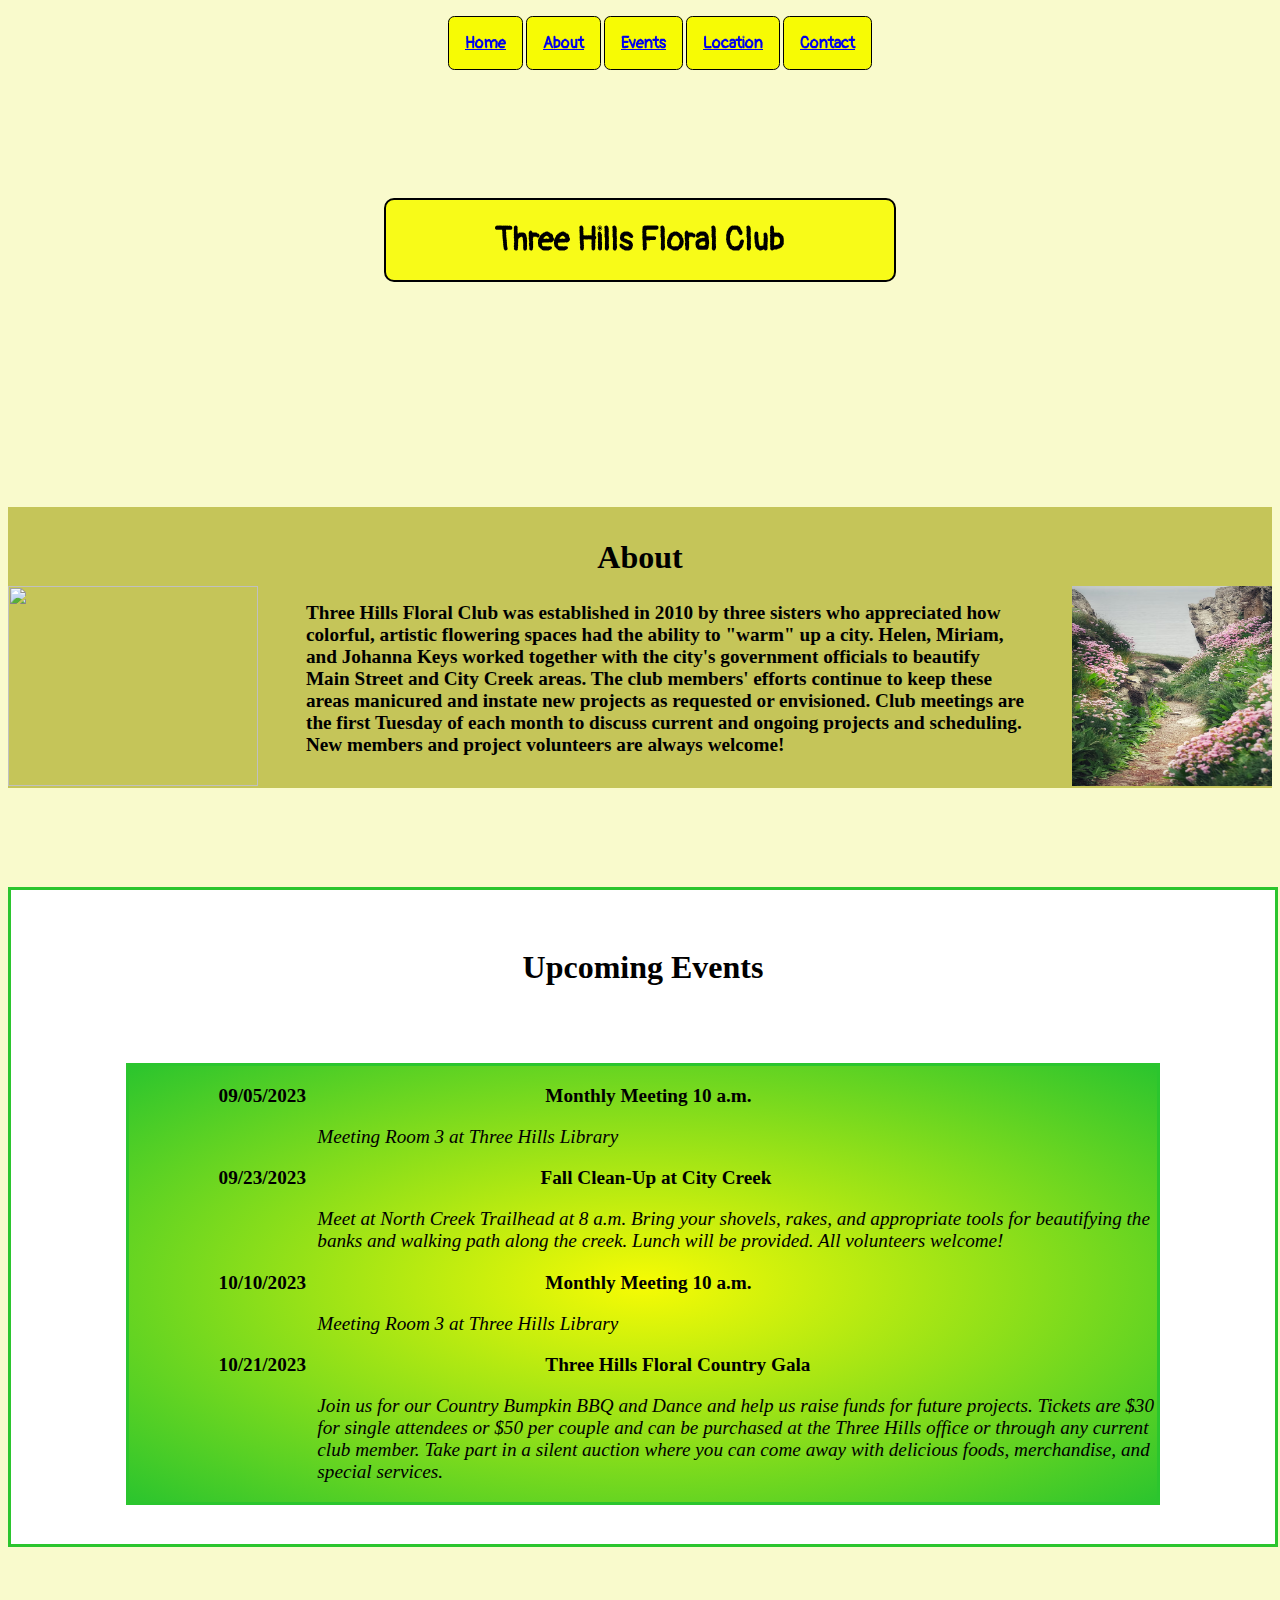
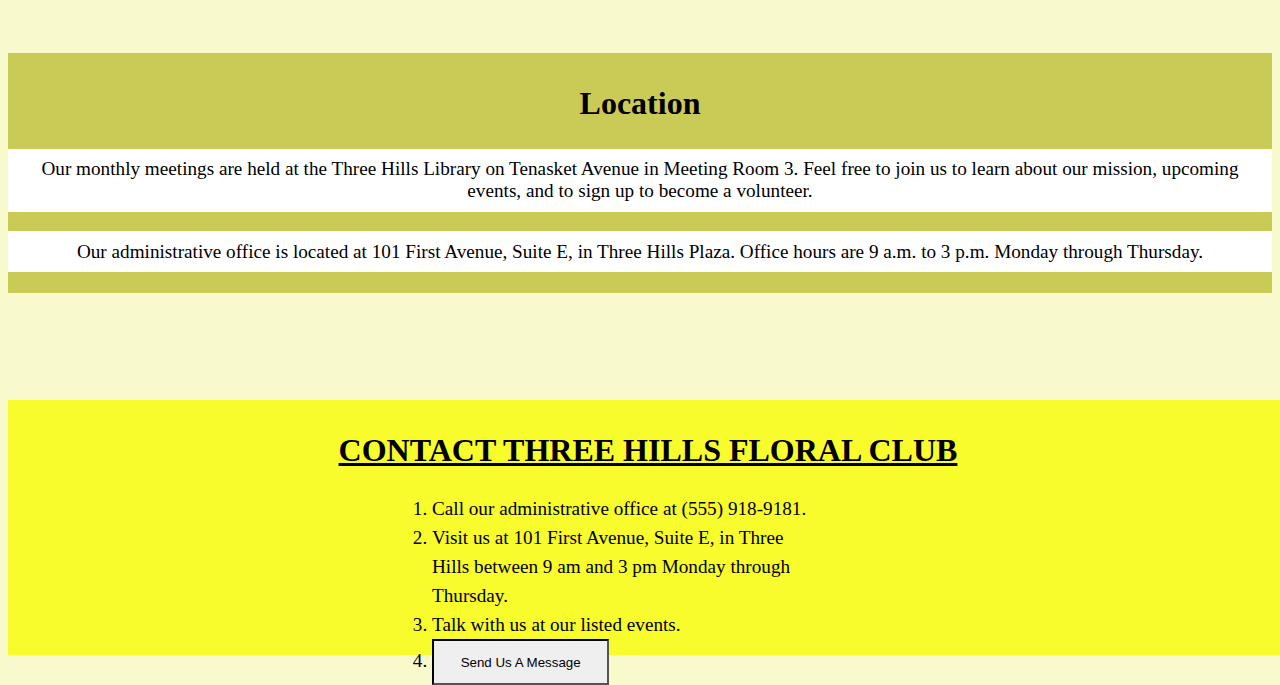
==== Club_Project/index.html @ e51ef091 "final media queries added to portfolio" ====
<!DOCTYPE html>
<html lang="en">
<head>
    <meta charset="UTF-8">
    <meta http-equiv="X-UA-Compatible" content="IE=edge">
    <meta name="viewport" content="width=device-width, initial-scale=1.0">
    <title>Floral Club Project</title>
    <link rel="stylesheet" href="style.css">
    <link rel="preconnect" href="https://fonts.googleapis.com">
    <link rel="preconnect" href="https://fonts.gstatic.com" crossorigin>
    <link href="https://fonts.googleapis.com/css2?family=Pangolin&display=swap" rel="stylesheet">
</head>

<body>
    <header id="header">
        <nav>
            <ul>
                <li><a href="#header">Home</a></li>
                <li><a href="#about">About</a></li>
                <li><a href="#events">Events</a></li>
                <li><a href="#location">Location</a></li>
                <li><a href="#contact">Contact</a></li>
            </ul>
        </nav>

        <h1>Three Hills Floral Club</h1>
    </header>
        
    <main>
        
            <section id="about">

                <h2>About</h2>
                
                <img src="red_flower.jpg" height="200rem" width="250rem" alt="" > 
                <img src="path_photo.avif" class="path" height="200px" width="200px" alt="" >

                <p> Three Hills Floral Club was established in 2010 by three sisters who appreciated how colorful, artistic flowering spaces had the ability to "warm" up a city. 
                    Helen, Miriam, and Johanna Keys worked together with the city's government officials to beautify Main Street and City Creek areas. The club members' efforts continue 
                    to keep these areas manicured and instate new projects as requested or envisioned. Club meetings are the first Tuesday of each month to discuss current and ongoing projects and scheduling. 
                    New members and project volunteers are always welcome!</p>
                
            </section>

            <section id="events">
                <h2>Upcoming Events</h2>

                <ul class="events">
                    <li><p class="date">09/05/2023 <span>Monthly Meeting 10 a.m.</span></p>
                        <p class="description">Meeting Room 3 at Three Hills Library</p>
                    </li>
                    <li><p class="date">09/23/2023<span>Fall Clean-Up at City Creek</span></p>
                        <p class="description">Meet at North Creek Trailhead at 8 a.m. Bring your shovels, rakes, and appropriate tools for 
                        beautifying the banks and walking path along the creek. Lunch will be provided. All volunteers welcome!</p> 
                    </li>
                    <li><p class="date">10/10/2023 <span>Monthly Meeting 10 a.m.</span></p>
                        <p class="description">Meeting Room 3 at Three Hills Library</p>
                    </li>
                    <li><p class="date">10/21/2023 <span>Three Hills Floral Country Gala</span></p>
                        <p class="description">Join us for our Country Bumpkin BBQ and Dance and help us raise funds for future projects. Tickets are $30 for single attendees or $50 per couple 
                        and can be purchased at the Three Hills office or through any current club member. Take part in a silent auction where you can come away with delicious foods, merchandise, 
                        and special services.</p></li>
                </ul>
            </section>

            <section id="location">
                <h2>Location</h2>

                <p class="location">Our monthly meetings are held at the Three Hills Library on Tenasket Avenue in Meeting Room 3.  Feel free to join us to learn about our mission, upcoming events, 
                    and to sign up to become a volunteer.</p>
                <p class="location">Our administrative office is located at 101 First Avenue, Suite E, in Three Hills Plaza. Office hours are 9 a.m. to 3 p.m. Monday through Thursday. </p>
            </section>
        </div>
    </main>

    <footer id="contact">

        <h2 class="contact-title">Contact Three Hills Floral Club</h2>
        
        <div class="contact-modes">
            <form action="">
            <ul>
                <li>Call our administrative office at (555) 918-9181.</li>
                <li>Visit us at 101 First Avenue, Suite E, in Three Hills 
                between 9 am and 3 pm Monday through Thursday.</li>
                <li>Talk with us at our listed events.</li>
                <li><a href="Contact_Form.html"><button class="button">Send Us A Message</button></a></li>
            </ul>
            </form>
        </div>
    </footer>  
</body>
</html>
---- Club_Project/style.css ----
html {
    text-align: center;
    background-color: hsl(61, 82%, 89%);
}

body {

}

header {
    display: block;
    width: 100vw;
    height: auto;
    background-image: url("zinnia_yellow_red.jpg");
    background-size: cover;
    background-repeat: no-repeat;
    padding-bottom: 5%;
    position: fixed;
    top: 0;
    left: 0;
    z-index: 1; 
    font-family: Pangolin;
    margin-bottom: 3em;
}

header ul {
    list-style-type: none;
}

header ul li {
    padding: 1em;
    display: inline-block;
    border: 0.1em solid black;
    background-color:hsl(61, 97%, 50%);
    border-radius: 0.4em;
    font-weight: bold;
}

h1 {
    background-color:hsla(61, 97%, 50%, 0.9);
    margin: 10% 30% 0% 30%;
    border-radius: 10px;
    border: 2px solid black;
    padding: 20px;
}

#about {
    display: block;
    position: relative;
    width: 100%;
    top: 30em;
    left: 0;
    background-color: hsl(60, 48%, 56%);
}

#about img {
    float: left; 
    margin: -1rem 3rem 0rem 0rem;
    padding-bottom: 1rem;
    border: 1em
}

#about .path {
    float: right;
    margin: -1rem 0rem 0rem 3rem;
    padding-bottom: 1rem;
}

h2 {
    font-family: Garamond, serif;
    font-size: 2rem;
    font-weight: bold;
    padding-top: 1em;
}

#about p {
    text-align: left;
    font-family: Garamond, serif;
    font-size: 1.2rem;
    padding-bottom: 2rem;
    padding-top: 0rem;
    font-weight: bold;
}

#events {
    position: relative;
    top: 35em;
    left: 0; 
    width: 100%;
    height: auto;
    border: 0.2em solid hsl(121, 64%, 47%);
    background-color: white;
    
}

.events {
    position: relative; 
    top: 2em;
    left: 0;
    text-align: left;
    font-size: 1.2em;
    height: auto;
    border: 0.2em solid hsl(121, 64%, 47%);
    margin: 2em 6em 4em;
    background-image: radial-gradient(hsl(61, 97%, 50%), hsl(121, 64%, 47%));
}   


.date {
    margin-left: 5%;
    font-weight: bold;
}

span {
    margin-left: 25%;
    font-weight: bold;
}

.description {
    margin-left: 15%;
    font-style: italic;
}

.events li {
    list-style-type: none;
}

#location {
    position: relative;
    top: 40em;
    left: 0; 
    height: 15em;
    background-color: hsl(61, 53%, 57%);
    
}

.location {
    background-color: white;
    padding: 0.5em 1em;
    font-size: 1.2em;
}

#contact {
    position: relative;
    top: 45em;
    left: 0; 
    height: auto;
    width: 100vw;
    background-color: hsla(61, 97%, 50%, 0.8)
}

.contact-title {
    text-decoration: underline;
    text-transform: uppercase;
}

.contact-modes ul {
    height: 10em;
    width: 60%;
    text-align: left;
    list-style-type: hidden;
}

.contact-modes li {
    text-align: left;
    line-height: 1.5em;
    font-size: 1.2em;
    margin-left: 50%;
}

li .button {
    border: 0.2em inset black;
    padding: 1em 2em;
}
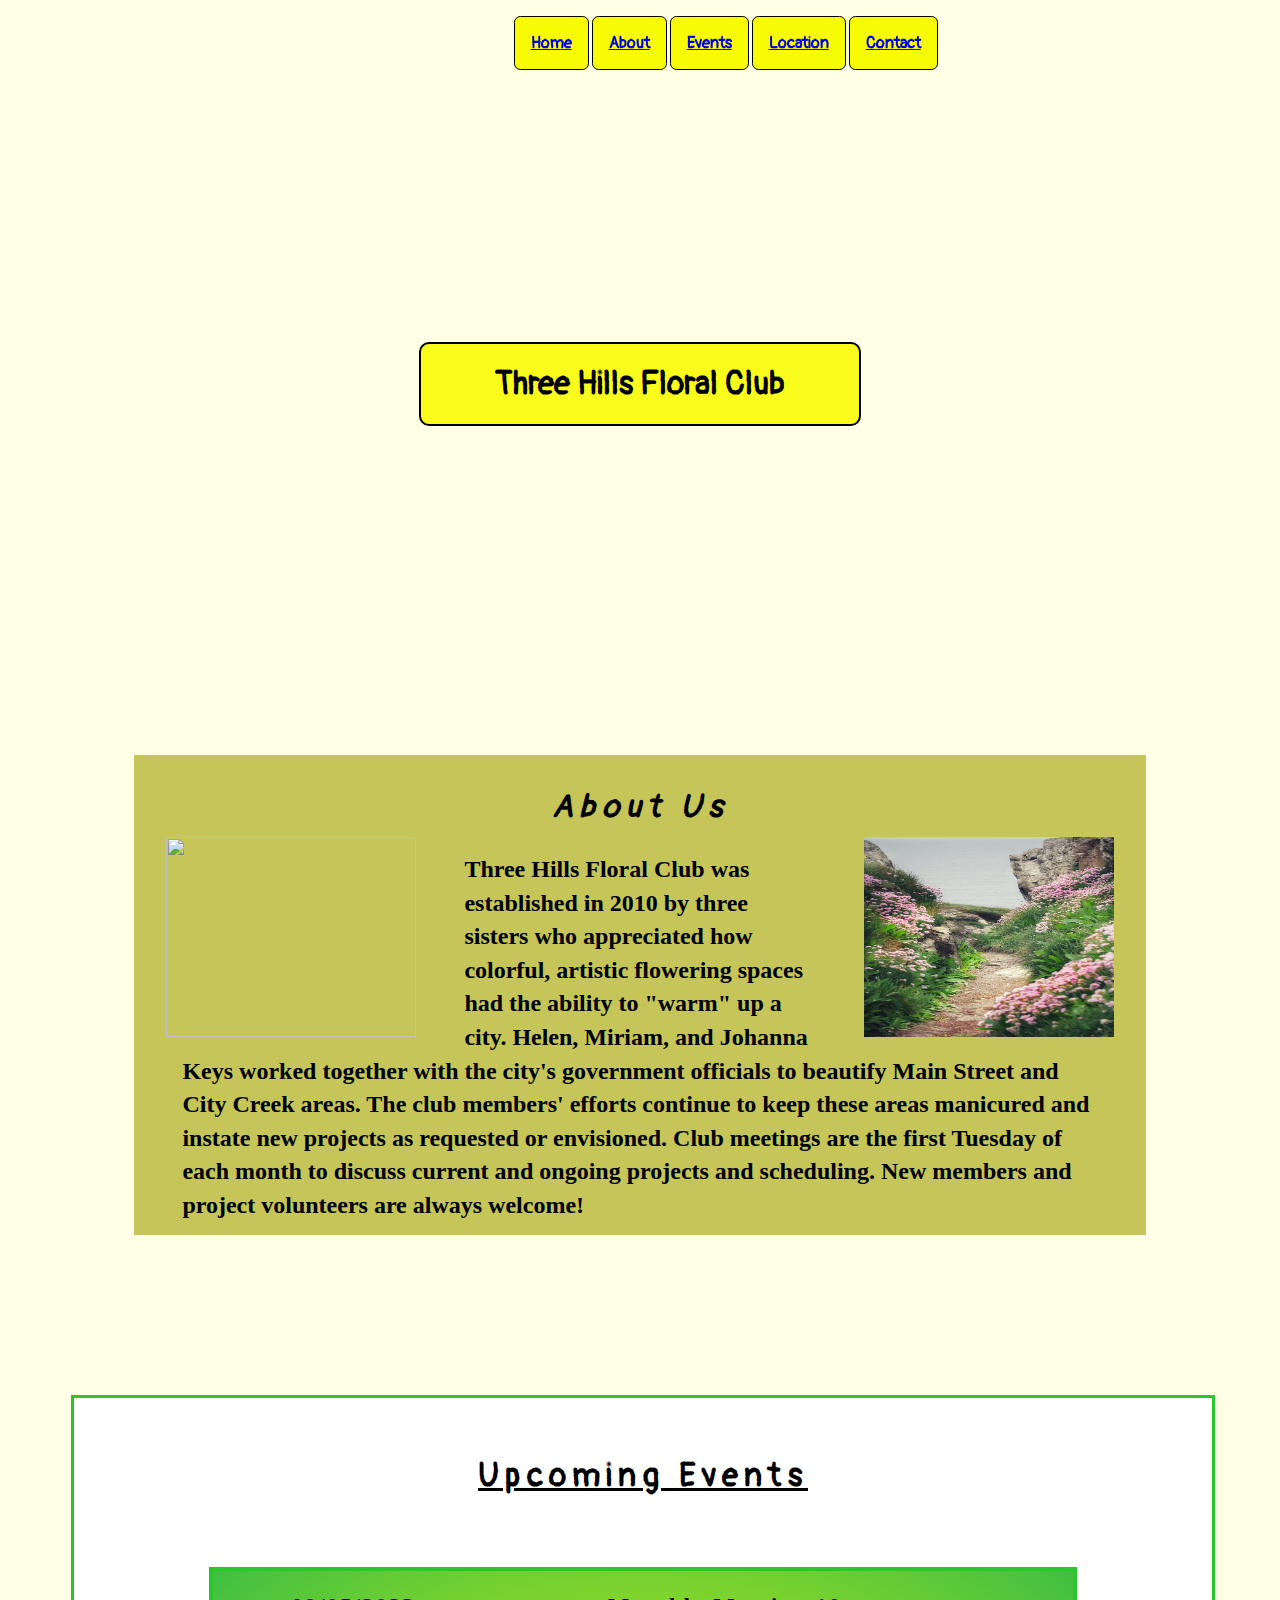
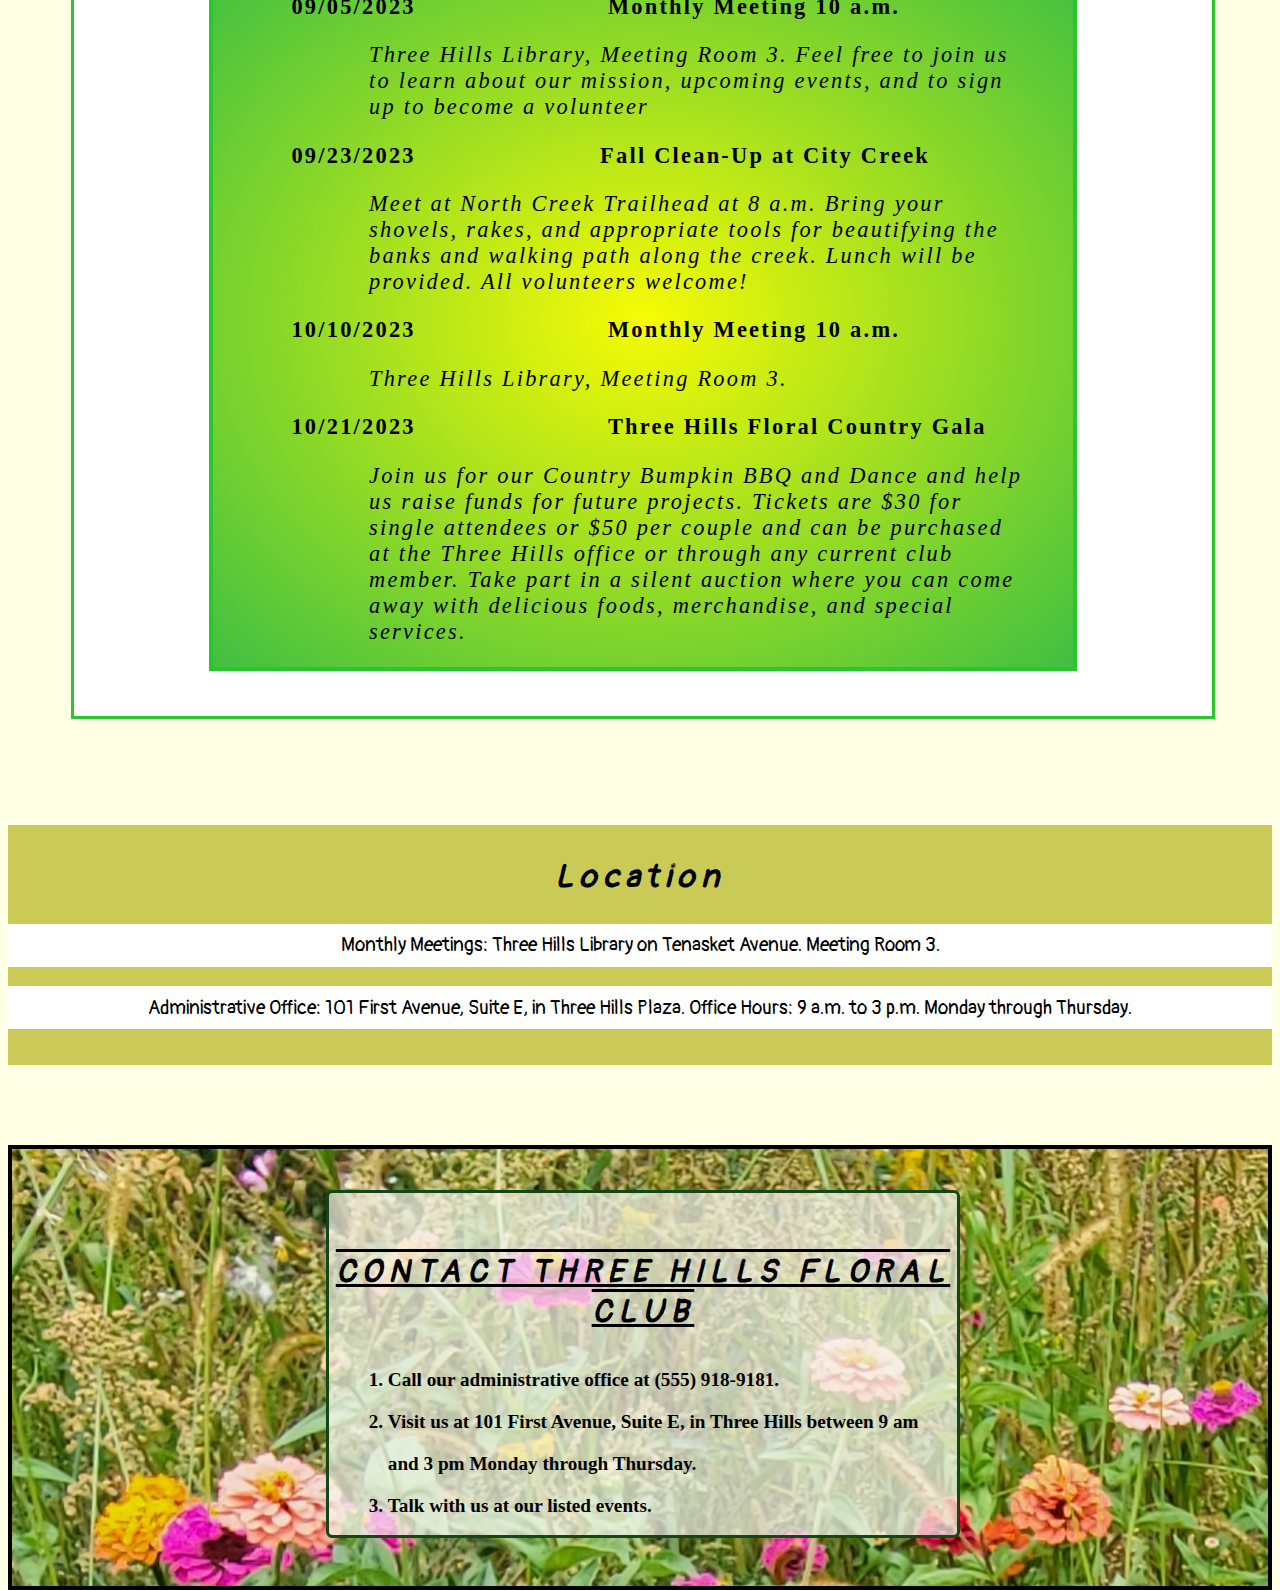
==== commit 7f1949db: "completed floral project, form, flex portfolio" ====
--- a/Club_Project/index.html
+++ b/Club_Project/index.html
@@ -24,69 +24,73 @@
         </nav>
 
         <h1>Three Hills Floral Club</h1>
+
+        
     </header>
         
+
     <main>
-        
-            <section id="about">
+    
 
-                <h2>About</h2>
+        <section id="about">
+
+            <h2>About Us</h2>
                 
-                <img src="red_flower.jpg" height="200rem" width="250rem" alt="" > 
-                <img src="path_photo.avif" class="path" height="200px" width="200px" alt="" >
+            <img src="red_flower.jpg" height="200rem" width="250rem" alt="" > 
+            <img src="path_photo.avif" class="path" height="200px" width="250px" alt="" >
 
-                <p> Three Hills Floral Club was established in 2010 by three sisters who appreciated how colorful, artistic flowering spaces had the ability to "warm" up a city. 
-                    Helen, Miriam, and Johanna Keys worked together with the city's government officials to beautify Main Street and City Creek areas. The club members' efforts continue 
-                    to keep these areas manicured and instate new projects as requested or envisioned. Club meetings are the first Tuesday of each month to discuss current and ongoing projects and scheduling. 
-                    New members and project volunteers are always welcome!</p>
+            <p> Three Hills Floral Club was established in 2010 by three sisters who appreciated how colorful, artistic flowering spaces had the ability to "warm" up a city. 
+            Helen, Miriam, and Johanna Keys worked together with the city's government officials to beautify Main Street and City Creek areas. The club members' efforts continue 
+            to keep these areas manicured and instate new projects as requested or envisioned. Club meetings are the first Tuesday of each month to discuss current and ongoing projects and scheduling. 
+            New members and project volunteers are always welcome!</p>
                 
-            </section>
+        </section>
 
-            <section id="events">
-                <h2>Upcoming Events</h2>
+        <section id="events">
+            <h2>Upcoming Events</h2>
 
-                <ul class="events">
-                    <li><p class="date">09/05/2023 <span>Monthly Meeting 10 a.m.</span></p>
-                        <p class="description">Meeting Room 3 at Three Hills Library</p>
-                    </li>
-                    <li><p class="date">09/23/2023<span>Fall Clean-Up at City Creek</span></p>
-                        <p class="description">Meet at North Creek Trailhead at 8 a.m. Bring your shovels, rakes, and appropriate tools for 
-                        beautifying the banks and walking path along the creek. Lunch will be provided. All volunteers welcome!</p> 
-                    </li>
-                    <li><p class="date">10/10/2023 <span>Monthly Meeting 10 a.m.</span></p>
-                        <p class="description">Meeting Room 3 at Three Hills Library</p>
-                    </li>
-                    <li><p class="date">10/21/2023 <span>Three Hills Floral Country Gala</span></p>
-                        <p class="description">Join us for our Country Bumpkin BBQ and Dance and help us raise funds for future projects. Tickets are $30 for single attendees or $50 per couple 
-                        and can be purchased at the Three Hills office or through any current club member. Take part in a silent auction where you can come away with delicious foods, merchandise, 
-                        and special services.</p></li>
-                </ul>
-            </section>
+            <ul class="events">
+                <li><p class="date">09/05/2023 <span>Monthly Meeting 10 a.m.</span></p>
+                    <p class="description">Three Hills Library, Meeting Room 3. Feel free to join us to learn about our mission, upcoming events, 
+                        and to sign up to become a volunteer</p>
+                </li>
+                <li><p class="date">09/23/2023<span>Fall Clean-Up at City Creek</span></p>
+                    <p class="description">Meet at North Creek Trailhead at 8 a.m. Bring your shovels, rakes, and appropriate tools for 
+                    beautifying the banks and walking path along the creek. Lunch will be provided. All volunteers welcome!</p> 
+                </li>
+                <li><p class="date">10/10/2023 <span>Monthly Meeting 10 a.m.</span></p>
+                    <p class="description">Three Hills Library, Meeting Room 3.</p>
+                </li>
+                <li><p class="date">10/21/2023 <span>Three Hills Floral Country Gala</span></p>
+                    <p class="description">Join us for our Country Bumpkin BBQ and Dance and help us raise funds for future projects. Tickets are $30 for single attendees or $50 per couple 
+                    and can be purchased at the Three Hills office or through any current club member. Take part in a silent auction where you can come away with delicious foods, merchandise, 
+                    and special services.</p></li>
+            </ul>
+        </section>
 
-            <section id="location">
-                <h2>Location</h2>
+        <section id="location">
+            <h2>Location</h2>
 
-                <p class="location">Our monthly meetings are held at the Three Hills Library on Tenasket Avenue in Meeting Room 3.  Feel free to join us to learn about our mission, upcoming events, 
-                    and to sign up to become a volunteer.</p>
-                <p class="location">Our administrative office is located at 101 First Avenue, Suite E, in Three Hills Plaza. Office hours are 9 a.m. to 3 p.m. Monday through Thursday. </p>
-            </section>
-        </div>
+            <p class="location">Monthly Meetings: Three Hills Library on Tenasket Avenue. Meeting Room 3.</p>
+            <p class="location">Administrative Office: 101 First Avenue, Suite E, in Three Hills Plaza. Office Hours: 9 a.m. to 3 p.m. Monday through Thursday.</p>
+        </section>
     </main>
 
     <footer id="contact">
-
-        <h2 class="contact-title">Contact Three Hills Floral Club</h2>
         
-        <div class="contact-modes">
-            <form action="">
-            <ul>
-                <li>Call our administrative office at (555) 918-9181.</li>
-                <li>Visit us at 101 First Avenue, Suite E, in Three Hills 
-                between 9 am and 3 pm Monday through Thursday.</li>
-                <li>Talk with us at our listed events.</li>
-                <li><a href="Contact_Form.html"><button class="button">Send Us A Message</button></a></li>
-            </ul>
-            </form>
+        <div class="contact-info">
+            <h2 class="contact-title">Contact Three Hills Floral Club</h2>
+        
+            <div class="contact-modes">
+                <form action="">
+                    <ul>
+                        <li>Call our administrative office at (555) 918-9181.</li>
+                        <li>Visit us at 101 First Avenue, Suite E, in Three Hills 
+                    between 9 am and 3 pm Monday through Thursday.</li>
+                        <li>Talk with us at our listed events.</li>
+                    </ul>
+                </form>
+            </div>
         </div>
     </footer>  
 </body>
--- a/Club_Project/style.css
+++ b/Club_Project/style.css
@@ -1,30 +1,31 @@
+/* Universal Styling */
+
 html {
     text-align: center;
-    background-color: hsl(61, 82%, 89%);
-}
-
-body {
-
-}
+    background-color: hsl(60, 100%, 95%);
+}
+
+/* Header Styling */
 
 header {
     display: block;
-    width: 100vw;
-    height: auto;
+    margin: 0%;
+    width: auto;
+    height: 30em;
     background-image: url("zinnia_yellow_red.jpg");
     background-size: cover;
     background-repeat: no-repeat;
-    padding-bottom: 5%;
+    padding: 5em; 
+    font-family: Pangolin, "sans serif";
+}
+
+
+header ul {
+    list-style-type: none;
     position: fixed;
     top: 0;
-    left: 0;
-    z-index: 1; 
-    font-family: Pangolin;
-    margin-bottom: 3em;
-}
-
-header ul {
-    list-style-type: none;
+    left: 37%;
+    z-index: 1;
 }
 
 header ul li {
@@ -38,59 +39,69 @@
 
 h1 {
     background-color:hsla(61, 97%, 50%, 0.9);
-    margin: 10% 30% 0% 30%;
+    margin: 10% 30%;
     border-radius: 10px;
     border: 2px solid black;
     padding: 20px;
-}
-
+    position: relative;
+    top: 30%;
+}
+
+/* About Us Section Styling */
 #about {
     display: block;
+    width: 80%;
+    height: 30em;
     position: relative;
-    width: 100%;
-    top: 30em;
-    left: 0;
+    top: 5em;
+    left: 10%;
     background-color: hsl(60, 48%, 56%);
 }
 
 #about img {
     float: left; 
-    margin: -1rem 3rem 0rem 0rem;
-    padding-bottom: 1rem;
-    border: 1em
+    margin: -1em 3em 0em 2em;
+    padding-bottom: 1em;
+    border: 1em;
 }
 
 #about .path {
     float: right;
-    margin: -1rem 0rem 0rem 3rem;
-    padding-bottom: 1rem;
+    margin: -1em 2em 0em 3em;
+    padding-bottom: 1em;
 }
 
 h2 {
-    font-family: Garamond, serif;
-    font-size: 2rem;
-    font-weight: bold;
+    font-family: Pangolin, "sans serif";
+    font-size: 2em;
+    font-weight: bold;
+    font-style: italic;
     padding-top: 1em;
+    letter-spacing: 0.2em;
 }
 
 #about p {
     text-align: left;
     font-family: Garamond, serif;
-    font-size: 1.2rem;
-    padding-bottom: 2rem;
-    padding-top: 0rem;
-    font-weight: bold;
-}
-
+    font-size: 1.8em;
+    padding: 0em 2em 2em 2em;
+    font-weight: bold;
+    line-height: 1.4em;
+}
+
+/* Events Section Styling */
 #events {
     position: relative;
-    top: 35em;
-    left: 0; 
-    width: 100%;
+    top: 15em;
+    left: 5%; 
+    width: 90%;
     height: auto;
     border: 0.2em solid hsl(121, 64%, 47%);
-    background-color: white;
-    
+    background-color: white; 
+}
+#events h2 {
+    font-style: normal;
+    text-decoration: underline;
 }
 
 .events {
@@ -98,13 +109,13 @@
     top: 2em;
     left: 0;
     text-align: left;
-    font-size: 1.2em;
+    font-size: 1.4em;
     height: auto;
     border: 0.2em solid hsl(121, 64%, 47%);
-    margin: 2em 6em 4em;
-    background-image: radial-gradient(hsl(61, 97%, 50%), hsl(121, 64%, 47%));
+    margin: 0em 6em 4em;
+    background-image: radial-gradient(hsl(61, 97%, 50%), hsl(121, 50%, 50%));
+    padding-right: 2em;
 }   
-
 
 .date {
     margin-left: 5%;
@@ -123,11 +134,14 @@
 
 .events li {
     list-style-type: none;
-}
+    letter-spacing: 0.1em;
+}
+
+/* Location Section Styling */
 
 #location {
     position: relative;
-    top: 40em;
+    top: 20em;
     left: 0; 
     height: 15em;
     background-color: hsl(61, 53%, 57%);
@@ -138,37 +152,272 @@
     background-color: white;
     padding: 0.5em 1em;
     font-size: 1.2em;
-}
+    font-family: Pangolin, "sans serif";
+}
+
+/* Contact Section Styling */
 
 #contact {
     position: relative;
-    top: 45em;
+    top: 25em;
     left: 0; 
     height: auto;
-    width: 100vw;
-    background-color: hsla(61, 97%, 50%, 0.8)
-}
-
+    background-image: url("flowersCropped.jpg");
+    border: 0.3em solid black;
+    padding-bottom: 3em;
+    padding-top: 1em;
+}
+.contact-info {
+    width: 50%;
+    margin-top: 2%;
+    margin-left: 25%;
+    border: 0.2em solid hsl(121, 51%, 18%);
+    background-color: hsla(60, 26%, 95%, 0.7);
+    border-radius: 0.4em;
+}
 .contact-title {
-    text-decoration: underline;
+    text-decoration: underline overline;
     text-transform: uppercase;
-}
-
+    
+}
 .contact-modes ul {
     height: 10em;
-    width: 60%;
+    width: 90%;
+    margin-left: 3%;
     text-align: left;
     list-style-type: hidden;
 }
-
 .contact-modes li {
     text-align: left;
-    line-height: 1.5em;
+    line-height: 2.2em;
     font-size: 1.2em;
-    margin-left: 50%;
-}
-
-li .button {
-    border: 0.2em inset black;
-    padding: 1em 2em;
-}
+    font-weight: bold;
+}
+
+/* Media Queries */
+
+@media only screen and (max-width: 1450px) {
+    /* for screen sizes less than 1450px */
+
+    #about p {
+        font-size: 1.5em;
+    }
+}
+
+@media only screen and (max-width: 1200px) {
+    /* for screen sizes less than 1200px */
+
+    #about p {
+        font-size: 1.2em;
+    }
+    header ul {
+        left: 30%;
+    }
+}
+
+@media only screen and (max-width: 960px) {
+    /* for screen sizes less than 960px */
+
+    #about {
+        height: 35em;
+    }
+    #about p {
+        font-size: 1.2em;
+    }
+    header ul {
+        left: 25%;
+    }
+}
+
+@media only screen and (max-width: 840px) {
+    /* for screen sizes less than 840px */
+
+    #about {
+        height: 40em;
+    }
+    #about .path {
+        float: left;
+        margin-top: 1em;
+    }
+    #about p {
+        font-size: 1.2em;
+    }
+    header ul {
+        left: 25%;
+    }
+    .contact-modes li {
+        line-height: 1.5em;
+    }
+}
+
+@media only screen and (max-width: 750px) {
+    /* for screen sizes less than 750px */
+
+    #about {
+        height: 50em;
+    }
+    #about .path {
+        float: left;
+        margin-top: 1em;
+    }
+    #about p {
+        font-size: 1.2em;
+    }
+    header ul {
+        left: 15%;
+    }
+    .contact-modes li {
+        line-height: 1.2em;
+    }
+}
+
+@media only screen and (max-width: 610px) {
+    /* for screen sizes less than 610px */
+
+    #about {
+        height: 60em;
+    }
+    #about .path {
+        float: left;
+        margin-top: 1em;
+    }
+    #about p {
+        font-size: 1em;
+    }
+    header ul {
+        left: 0%;
+    }
+    .events {
+        width: 75%;
+        margin-left: 3.5%;
+    }
+    .location {
+        font-size: 1em;
+    }
+    #contact {
+        height: 11em;
+    }
+    .contact-info {
+        width: 75%;
+        margin-left: 10%;
+        height: 10em;
+    }
+    .contact-title {
+        font-size: 1.3em;
+        padding-top: 0;
+    }
+    .contact-modes li {
+        line-height: 1em;
+        font-size: 1em;
+    }
+}
+
+@media only screen and (max-width: 500px) {
+    /* for screen sizes less than 500px */
+
+    #about {
+        height: 60em;
+    }
+    #about .path {
+        float: left;
+        margin-top: 1em;
+    }
+    #about p {
+        font-size: 1em;
+    }
+    header ul {
+        left: 0%;
+    }
+    h1 {
+        margin: 5%;
+    }
+    h2 {
+        font-size: 1.2em;
+    }
+    .events {
+        width: 75%;
+        margin-left: 2.5%;
+        font-size: 1em;
+    }
+    .location {
+        font-size: 1em;
+    }
+    #contact {
+        height: 10em;
+    }
+    .contact-info {
+        width: 90%;
+        margin-left: 5%;
+        height: 10em;
+    }
+    .contact-title {
+        font-size: 1.2em;
+        padding-top: 0;
+    }
+    .contact-modes li {
+        line-height: 1em;
+        font-size: 1em;
+    }
+}
+
+@media only screen and (max-width: 380px) {
+    /* for screen sizes less than 380px */
+
+    #about {
+        height: 60em;
+        width: 100%;
+        margin: 0;
+        padding: 0;
+    }
+    #about .path {
+        float: left;
+        margin-top: 1em;
+        padding: 0;
+    }
+    #about p {
+        font-size: 1em;
+    }
+    header ul {
+        left: 0%;
+    }
+    h1 {
+        margin: 5%;
+    }
+    h2 {
+        font-size: 1.2em;
+    }
+    #events {
+        width: 100%;
+        margin: 0%;
+        padding: 0%;
+    }
+    .events {
+        width: 80%;
+        margin-left: 0;
+        font-size: 1em;
+    }
+    .location {
+        font-size: 1em;
+    }
+    #contact {
+        height: 10em;
+    }
+    .contact-info {
+        width: 100%;
+        margin-left: 0;
+        margin-right: 0;
+        padding: 0;
+        height: 10em;
+    }
+    .contact-title {
+        font-size: 1.2em;
+        padding: 0;
+        margin: 0;
+    }
+    .contact-modes li {
+        line-height: 1em;
+        font-size: 1em;
+        padding: 0;
+        margin: 0;
+    }
+}